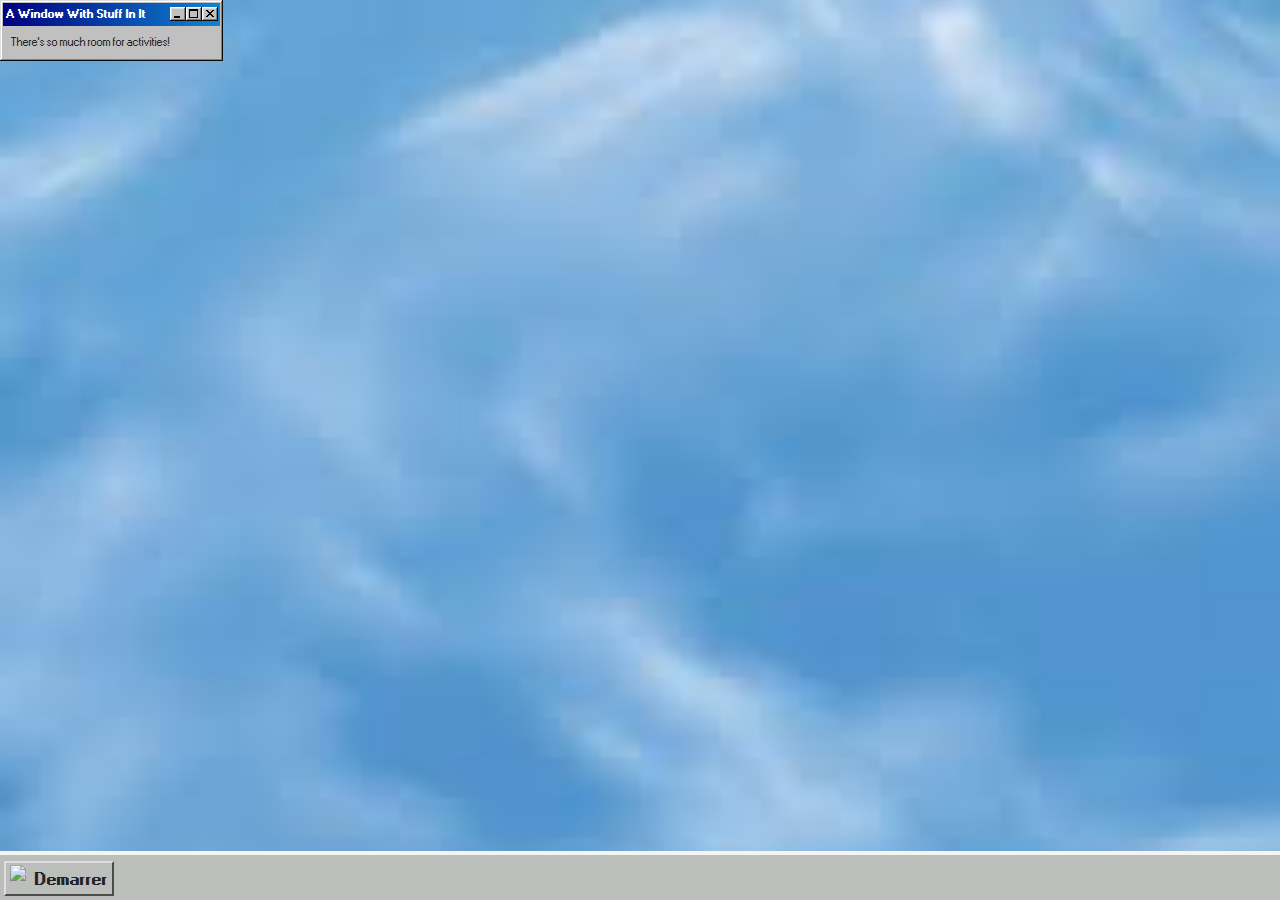
==== index.html @ e43c658f "up" ====
<!DOCTYPE html>
<html lang="fr">
<head>
    <meta charset="UTF-8">
    <meta name="viewport" content="width=device-width, initial-scale=1.0">
    <link rel="stylesheet" href="css/reset.css">
    <link rel="stylesheet" href="css/98.css">
    <link rel="stylesheet" href="css/style.css">
    <title>Portfolio de Brandon Diard</title>
</head>
<body>
    <header>
        <div class="start-btn">
            <img src="https://daks2k3a4ib2z.cloudfront.net/57b0b52271bead8852aa6781/57b11afbe18710ca164a57b1_Start%20Logo%2032x32.png" style="height: 28px;"/><h2>Demarrer</h2>
        </div>
    </header>
    <div class="window" id="window">
        <div class="title-bar" id="windowheader">
          <div class="title-bar-text">A Window With Stuff In It</div>
          <div class="title-bar-controls">
            <button aria-label="Minimize"></button>
            <button aria-label="Maximize"></button>
            <button aria-label="Close" onclick="closeButton()"></button>
          </div>
        </div>
        <div class="window-body">
          <p>There's so much room for activities!</p>
        </div>
      </div>
    

    <script src="js/script.js"></script>

</body>
</html>
---- css/98.css ----
/**
 * 98.css
 * Copyright (c) 2020 Jordan Scales <thatjdanisso.cool>
 * https://github.com/jdan/98.css/blob/master/LICENSE
 */

:root {
  /* Color */
  --surface: #c0c0c0;
  --button-highlight: #ffffff;
  --button-face: #dfdfdf;
  --button-shadow: #808080;
  --window-frame: #0a0a0a;
  --dialog-blue: #000080;
  --dialog-blue-light: #1084d0;
  --link-blue: #0000ff;

  /* Spacing */
  --element-spacing: 8px;
  --grouped-button-spacing: 4px;
  --grouped-element-spacing: 6px;
  --radio-width: 12px;
  --checkbox-width: 13px;
  --radio-label-spacing: 6px;
  --range-track-height: 4px;
  --range-spacing: 10px;

  /* Some detailed computations for radio buttons and checkboxes */
  --radio-total-width-precalc: var(--radio-width) + var(--radio-label-spacing);
  --radio-total-width: calc(var(--radio-total-width-precalc));
  --radio-left: calc(-1 * var(--radio-total-width-precalc));
  --radio-dot-width: 4px;
  --radio-dot-top: calc(var(--radio-width) / 2 - var(--radio-dot-width) / 2);
  --radio-dot-left: calc(
    -1 * (var(--radio-total-width-precalc)) + var(--radio-width) / 2 - var(
        --radio-dot-width
      ) / 2
  );

  --checkbox-total-width-precalc: var(--checkbox-width) +
    var(--radio-label-spacing);
  --checkbox-total-width: calc(var(--checkbox-total-width-precalc));
  --checkbox-left: calc(-1 * var(--checkbox-total-width-precalc));
  --checkmark-width: 7px;
  --checkmark-top: 3px;
  --checkmark-left: 3px;

  /* Borders */
  --border-width: 1px;
  --border-raised-outer: inset -1px -1px var(--window-frame),
    inset 1px 1px var(--button-highlight);
  --border-raised-inner: inset -2px -2px var(--button-shadow),
    inset 2px 2px var(--button-face);
  --border-sunken-outer: inset -1px -1px var(--button-highlight),
    inset 1px 1px var(--window-frame);
  --border-sunken-inner: inset -2px -2px var(--button-face),
    inset 2px 2px var(--button-shadow);

  /* Window borders flip button-face and button-highlight */
  --border-window-outer: inset -1px -1px var(--window-frame),
    inset 1px 1px var(--button-face);
  --border-window-inner: inset -2px -2px var(--button-shadow),
    inset 2px 2px var(--button-highlight);

  /* Field borders (checkbox, input, etc) flip window-frame and button-shadow */
  --border-field: inset -1px -1px var(--button-highlight),
    inset 1px 1px var(--button-shadow), inset -2px -2px var(--button-face),
    inset 2px 2px var(--window-frame);
}

@font-face {
  font-family: "Pixelated MS Sans Serif";
  src: url("../fonts/converted/ms_sans_serif.woff") format("woff");
  src: url("../fonts/converted/ms_sans_serif.woff2") format("woff2");
  font-weight: normal;
  font-style: normal;
}

@font-face {
  font-family: "Pixelated MS Sans Serif";
  src: url("../fonts/converted/ms_sans_serif_bold.woff") format("woff");
  src: url("../fonts/converted/ms_sans_serif_bold.woff2") format("woff2");
  font-weight: bold;
  font-style: normal;
}

body {
  font-family: Arial;
  font-size: 12px;
  color: #222222;
}

button,
label,
input,
textarea,
select,
option,
ul.tree-view,
.window,
.title-bar {
  font-family: "Pixelated MS Sans Serif", Arial;
  -webkit-font-smoothing: none;
  font-size: 11px;
}

h1 {
  font-size: 5rem;
}

h2 {
  font-size: 2.5rem;
}

h3 {
  font-size: 2rem;
}

h4 {
  font-size: 1.5rem;
}

u {
  text-decoration: none;
  border-bottom: 0.5px solid #222222;
}

button {
  box-sizing: border-box;
  border: none;
  background: var(--surface);
  box-shadow: var(--border-raised-outer), var(--border-raised-inner);
  border-radius: 0;

  min-width: 75px;
  min-height: 23px;
  padding: 0 12px;
}

.vertical-bar {
  width: 4px;
  height: 20px;
  background: #c0c0c0;
  box-shadow: var(--border-raised-outer), var(--border-raised-inner);
}

button:not(:disabled):active {
  box-shadow: var(--border-sunken-outer), var(--border-sunken-inner);
}

@media (not:(hover)) {
  button:not(:disabled):hover {
    box-shadow: var(--border-sunken-outer), var(--border-sunken-inner);
  }
}

button:focus {
  outline: 1px dotted #000000;
  outline-offset: -4px;
}

button::-moz-focus-inner {
  border: 0;
}

:disabled,
:disabled + label {
  color: var(--button-shadow);
  text-shadow: 1px 1px 0 var(--button-highlight);
}

.window {
  box-shadow: var(--border-window-outer), var(--border-window-inner);
  background: var(--surface);
  padding: 3px;
}

.title-bar {
  background: linear-gradient(
    90deg,
    var(--dialog-blue),
    var(--dialog-blue-light)
  );
  padding: 3px 2px 3px 3px;
  display: flex;
  justify-content: space-between;
  align-items: center;
}

.title-bar-text {
  font-weight: bold;
  color: white;
  letter-spacing: 0;
  margin-right: 24px;
}

.title-bar-controls {
  display: flex;
}

.title-bar-controls button {
  padding: 0;
  display: block;
  min-width: 16px;
  min-height: 14px;
}

.title-bar-controls button:focus {
  outline: none;
}

.title-bar-controls button[aria-label="Minimize"] {
  background-image: url(../images/icon/minimize.svg);
  background-repeat: no-repeat;
  background-position: bottom 3px left 4px;
}

.title-bar-controls button[aria-label="Maximize"] {
  background-image: url("../images/icon/maximize.svg");
  background-repeat: no-repeat;
  background-position: top 2px left 3px;
}

.title-bar-controls button[aria-label="Help"] {
  background-image: url("../images/icon/help.svg");
  background-repeat: no-repeat;
  background-position: top 2px left 5px;
}

.title-bar-controls button[aria-label="Close"] {
  background-image: url("../images/icon/close.svg");
  background-repeat: no-repeat;
  background-position: top 3px left 4px;
}

.window-body {
  margin: var(--element-spacing);
}

fieldset {
  border: none;
  box-shadow: var(--border-sunken-outer), var(--border-raised-inner);
  padding: calc(2 * var(--border-width) + var(--element-spacing));
  padding-block-start: var(--element-spacing);
  margin: 0;
}

legend {
  background: var(--surface);
}

.field-row {
  display: flex;
  align-items: center;
}

[class^="field-row"] + [class^="field-row"] {
  margin-top: var(--grouped-element-spacing);
}

.field-row > * + * {
  margin-left: var(--grouped-element-spacing);
}

.field-row-stacked {
  display: flex;
  flex-direction: column;
}

.field-row-stacked * + * {
  margin-top: var(--grouped-element-spacing);
}

label {
  display: inline-flex;
  align-items: center;
}

input[type="radio"],
input[type="checkbox"] {
  appearance: none;
  -webkit-appearance: none;
  -moz-appearance: none;
  margin: 0;
  background: 0;
  position: fixed;
  opacity: 0;
  border: none;
}

input[type="radio"] + label,
input[type="checkbox"] + label {
  line-height: 13px;
}

input[type="radio"] + label {
  position: relative;
  margin-left: var(--radio-total-width);
}

input[type="radio"] + label::before {
  content: "";
  position: absolute;
  top: 0;
  left: calc(-1 * (var(--radio-total-width-precalc)));
  display: inline-block;
  width: var(--radio-width);
  height: var(--radio-width);
  margin-right: var(--radio-label-spacing);
  background: url("../images/icon/radio-border.svg");
}

input[type="radio"]:active + label::before {
  background: url("../images/icon/radio-border-disabled.svg");
}

input[type="radio"]:checked + label::after {
  content: "";
  display: block;
  width: var(--radio-dot-width);
  height: var(--radio-dot-width);
  top: var(--radio-dot-top);
  left: var(--radio-dot-left);
  position: absolute;
  background: url("../images/icon/radio-dot.svg");
}

input[type="radio"]:focus + label,
input[type="checkbox"]:focus + label {
  outline: 1px dotted #000000;
}

input[type="radio"][disabled] + label::before {
  background: url("../images/icon/radio-border-disabled.svg");
}

input[type="radio"][disabled]:checked + label::after {
  background: url("../images/icon/radio-dot-disabled.svg");
}

input[type="checkbox"] + label {
  position: relative;
  margin-left: var(--checkbox-total-width);
}

input[type="checkbox"] + label::before {
  content: "";
  position: absolute;
  left: calc(-1 * (var(--checkbox-total-width-precalc)));
  display: inline-block;
  width: var(--checkbox-width);
  height: var(--checkbox-width);
  background: var(--button-highlight);
  box-shadow: var(--border-field);
  margin-right: var(--radio-label-spacing);
}

input[type="checkbox"]:active + label::before {
  background: var(--surface);
}

input[type="checkbox"]:checked + label::after {
  content: "";
  display: block;
  width: var(--checkmark-width);
  height: var(--checkmark-width);
  position: absolute;
  top: var(--checkmark-top);
  left: calc(
    -1 * (var(--checkbox-total-width-precalc)) + var(--checkmark-left)
  );
  background: url("../images/icon/checkmark.svg");
}

input[type="checkbox"][disabled] + label::before {
  background: var(--surface);
}

input[type="checkbox"][disabled]:checked + label::after {
  background: url("../images/icon/checkmark-disabled.svg");
}

input[type="text"],
input[type="password"],
input[type="email"],
select,
textarea {
  padding: 3px 4px;
  border: none;
  box-shadow: var(--border-field);
  background-color: var(--button-highlight);
  box-sizing: border-box;
  -webkit-appearance: none;
  -moz-appearance: none;
  appearance: none;
  border-radius: 0;
}

input[type="text"],
input[type="password"],
input[type="email"],
select {
  height: 21px;
}

input[type="text"],
input[type="password"],
input[type="email"] {
  /* For some reason descenders are getting cut off without this */
  line-height: 2;
}

select {
  appearance: none;
  -webkit-appearance: none;
  -moz-appearance: none;
  position: relative;
  padding-right: 32px;
  background-image: url("../images/icon/button-down.svg");
  background-position: top 2px right 2px;
  background-repeat: no-repeat;
  border-radius: 0;
}

select:focus,
input[type="text"]:focus,
input[type="password"]:focus,
input[type="email"]:focus,
textarea:focus {
  outline: none;
}

input[type=range] {
  -webkit-appearance: none;
  width: 100%;
  background: transparent;
}

input[type=range]:focus {
  outline: none;
}

input[type=range]::-webkit-slider-thumb {
  -webkit-appearance: none;
  height: 21px;
  width: 11px;
  background: url("../images/icon/indicator-horizontal.svg");
  transform: translateY(-8px);
}

input[type=range].has-box-indicator::-webkit-slider-thumb {
  background: url("../images/icon/indicator-rectangle-horizontal.svg");
  transform: translateY(-10px);
}

input[type=range]::-moz-range-thumb {
  height: 21px;
  width: 11px;
  border: 0;
  border-radius: 0;
  background: url("../images/icon/indicator-horizontal.svg");
  transform: translateY(2px);
}

input[type=range].has-box-indicator::-moz-range-thumb {
  background: url("../images/icon/indicator-rectangle-horizontal.svg");
  transform: translateY(0px);
}

input[type=range]::-webkit-slider-runnable-track {
  width: 100%;
  height: 2px;
  box-sizing: border-box;
  background: black;
  border-right: 1px solid grey;
  border-bottom: 1px solid grey;
  box-shadow:
    1px 0 0 white,
    1px 1px 0 white,
    0 1px 0 white,
    -1px 0 0 darkgrey,
    -1px -1px 0 darkgrey,
    0 -1px 0 darkgrey,
    -1px 1px 0 white,
    1px -1px darkgrey;
}

input[type=range]::-moz-range-track {
  width: 100%;
  height: 2px;
  box-sizing: border-box;
  background: black;
  border-right: 1px solid grey;
  border-bottom: 1px solid grey;
  box-shadow:
    1px 0 0 white,
    1px 1px 0 white,
    0 1px 0 white,
    -1px 0 0 darkgrey,
    -1px -1px 0 darkgrey,
    0 -1px 0 darkgrey,
    -1px 1px 0 white,
    1px -1px darkgrey;
}

.is-vertical {
  display: inline-block;
  width: 4px;
  height: 150px;
  transform: translateY(50%) ;
}

.is-vertical > input[type=range] {
  width: 150px;
  height: 4px;
  margin: 0 calc(var(--grouped-element-spacing) + var(--range-spacing)) 0 var(--range-spacing);
  transform-origin: left;
  transform: rotate(270deg) translateX(calc(-50% + var(--element-spacing))) ;
}

.is-vertical > input[type=range]::-webkit-slider-runnable-track {
  border-left: 1px solid grey;
  border-right: 0;
  border-bottom: 1px solid grey;
  box-shadow:
    -1px 0 0 white,
    -1px 1px 0 white,
    0 1px 0 white,
    1px 0 0 darkgrey,
    1px -1px 0 darkgrey,
    0 -1px 0 darkgrey,
    1px 1px 0 white,
    -1px -1px darkgrey;
}

.is-vertical > input[type=range]::-moz-range-track {
  border-left: 1px solid grey;
  border-right: 0;
  border-bottom: 1px solid grey;
  box-shadow:
    -1px 0 0 white,
    -1px 1px 0 white,
    0 1px 0 white,
    1px 0 0 darkgrey,
    1px -1px 0 darkgrey,
    0 -1px 0 darkgrey,
    1px 1px 0 white,
    -1px -1px darkgrey;
}

.is-vertical > input[type=range]::-webkit-slider-thumb {
  transform: translateY(-8px) scaleX(-1);
}

.is-vertical > input[type=range].has-box-indicator::-webkit-slider-thumb {
  transform: translateY(-10px) scaleX(-1);
}

.is-vertical > input[type=range]::-moz-range-thumb {
  transform: translateY(2px) scaleX(-1);
}

.is-vertical > input[type=range].has-box-indicator::-moz-range-thumb {
  transform: translateY(0px) scaleX(-1);
}

select:focus {
  color: var(--button-highlight);
  background-color: var(--dialog-blue);
}
select:focus option {
  color: #000;
  background-color: #fff;
}

select:active {
  background-image: url("../images/icon/button-down-active.svg");
}

a {
  color: var(--link-blue);
}

a:focus {
  outline: 1px dotted var(--link-blue);
}

ul.tree-view {
  display: block;
  background: var(--button-highlight);
  box-shadow: var(--border-field);
  padding: 6px;
  margin: 0;
}

ul.tree-view li {
  list-style-type: none;
}

ul.tree-view a {
  text-decoration: none;
  color: #000;
}

ul.tree-view a:focus {
  background-color: var(--dialog-blue);
  color: var(--button-highlight);
}

ul.tree-view ul,
ul.tree-view li {
  margin-top: 3px;
}

ul.tree-view ul {
  margin-left: 16px;
  padding-left: 16px;
  /* Goes down too far */
  border-left: 1px dotted #808080;
}

ul.tree-view ul > li {
  position: relative;
}
ul.tree-view ul > li::before {
  content: "";
  display: block;
  position: absolute;
  left: -16px;
  top: 6px;
  width: 12px;
  border-bottom: 1px dotted #808080;
}

/* Cover the bottom of the left dotted border */
ul.tree-view ul > li:last-child::after {
  content: "";
  display: block;
  position: absolute;
  left: -20px;
  top: 7px;
  bottom: 0px;
  width: 8px;
  background: var(--button-highlight);
}

ul.tree-view details {
  margin-top: 0;
}

ul.tree-view details[open] summary {
  margin-bottom: 0;
}

ul.tree-view ul details > summary:before {
  margin-left: -22px;
  position: relative;
  z-index: 1;
}

ul.tree-view details > summary:before {
  text-align: center;
  display: block;
  float: left;
  content: "+";
  border: 1px solid #808080;
  width: 8px;
  height: 9px;
  line-height: 9px;
  margin-right: 5px;
  padding-left: 1px;
  background-color: #fff;
}

ul.tree-view details[open] > summary:before {
  content: "-";
}

pre {
  display: block;
  background: var(--button-highlight);
  box-shadow: var(--border-field);
  padding: 12px 8px;
  margin: 0;
}

code,
code * {
  font-family: monospace;
}

summary:focus {
  outline: 1px dotted #000000;
}

::-webkit-scrollbar {
  width: 16px;
}
::-webkit-scrollbar:horizontal {
  height: 17px;
}

::-webkit-scrollbar-corner {
  background: var(--button-face);
}

::-webkit-scrollbar-track {
  background-image: url("../images/icon/scrollbar-background.svg");
}

::-webkit-scrollbar-thumb {
  background-color: var(--button-face);
  box-shadow: var(--border-raised-outer), var(--border-raised-inner);
}

::-webkit-scrollbar-button:horizontal:start:decrement,
::-webkit-scrollbar-button:horizontal:end:increment,
::-webkit-scrollbar-button:vertical:start:decrement,
::-webkit-scrollbar-button:vertical:end:increment {
  display: block;
}

::-webkit-scrollbar-button:vertical:start {
  height: 17px;
  background-image: url("../images/icon/button-up.svg");
}
::-webkit-scrollbar-button:vertical:end {
  height: 17px;
  background-image: url("../images/icon/button-down.svg");
}
::-webkit-scrollbar-button:horizontal:start {
  width: 16px;
  background-image: url("../images/icon/button-left.svg");
}
::-webkit-scrollbar-button:horizontal:end {
  width: 16px;
  background-image: url("../images/icon/button-right.svg");
}
---- css/style.css ----
body {
    background: url(../images/bg.jpg);
    background-repeat: no-repeat;
    background-position: center;
    background-size: cover;
}

header {
    position: fixed;
    bottom: 0;
    background: #BCBEBC;
    min-width: 100%;
    padding: 0.4rem;
    border-top: 4px solid #F4F5EF;
}

header .start-btn h2 {
    font-size: 1.6rem;
    font-family: "Pixelated MS Sans Serif";
}

.start-btn {
    margin-top: 2px;
    width: 110px;
    height: 35px;
    border-style: solid;
    border-width: 2px;
    border-color: #dfdfdf #4b4b4b #4b4b4b #dfdfdf;
    text-align: center;
    display: flex;
    justify-content: space-around;
    align-items: center;
}

.title-bar-text {
    user-select: none;
}

#window {
    position: absolute;
}

#window button {
    z-index: 999;
}

.hidden {
    visibility: hidden;
}
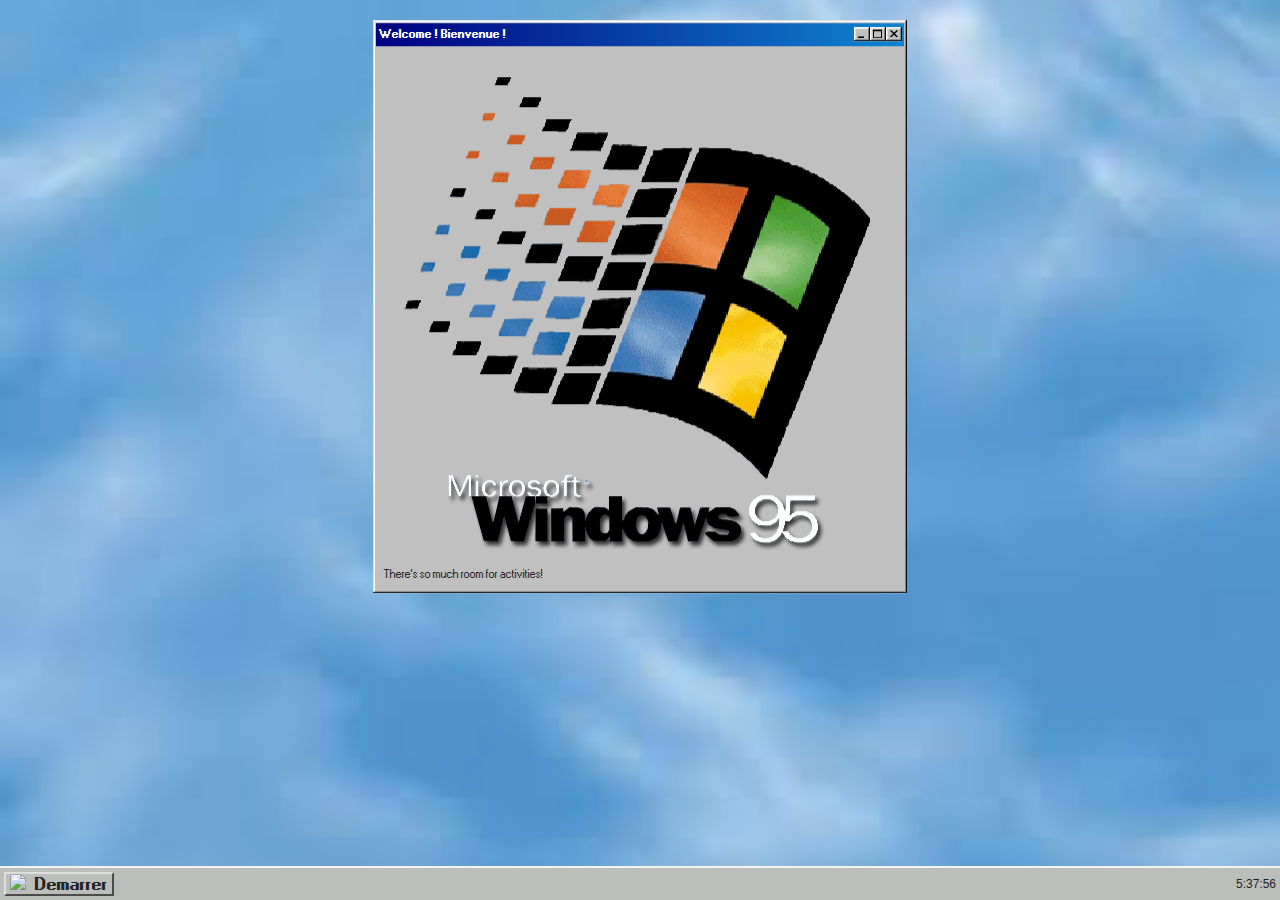
==== commit 9c57fa0b: "commit" ====
--- a/index.html
+++ b/index.html
@@ -8,15 +8,16 @@
     <link rel="stylesheet" href="css/style.css">
     <title>Portfolio de Brandon Diard</title>
 </head>
-<body>
-    <header>
-        <div class="start-btn">
-            <img src="https://daks2k3a4ib2z.cloudfront.net/57b0b52271bead8852aa6781/57b11afbe18710ca164a57b1_Start%20Logo%2032x32.png" style="height: 28px;"/><h2>Demarrer</h2>
+<body onload="startTime()">
+    <header style="display: flex; align-items: center; justify-content: space-between;">
+        <div class="start-btn unsel">
+            <img src="https://daks2k3a4ib2z.cloudfront.net/57b0b52271bead8852aa6781/57b11afbe18710ca164a57b1_Start%20Logo%2032x32.png" style="height: 20px;"><h2>Demarrer</h2>
         </div>
+        <p id="time" class="unsel"></p>
     </header>
     <div class="window" id="window">
         <div class="title-bar" id="windowheader">
-          <div class="title-bar-text">A Window With Stuff In It</div>
+          <div class="title-bar-text unsel">Welcome ! Bienvenue !</div>
           <div class="title-bar-controls">
             <button aria-label="Minimize"></button>
             <button aria-label="Maximize"></button>
@@ -24,9 +25,10 @@
           </div>
         </div>
         <div class="window-body">
-          <p>There's so much room for activities!</p>
+            <img src="/images/w95.png" alt="Logo Windows 95">
+            <p>There's so much room for activities!</p>
         </div>
-      </div>
+    </div>
     
 
     <script src="js/script.js"></script>
--- a/css/style.css
+++ b/css/style.css
@@ -11,7 +11,7 @@
     background: #BCBEBC;
     min-width: 100%;
     padding: 0.4rem;
-    border-top: 4px solid #F4F5EF;
+    border-top: 2px solid #F4F5EF;
 }
 
 header .start-btn h2 {
@@ -20,9 +20,8 @@
 }
 
 .start-btn {
-    margin-top: 2px;
     width: 110px;
-    height: 35px;
+    height: 24px;
     border-style: solid;
     border-width: 2px;
     border-color: #dfdfdf #4b4b4b #4b4b4b #dfdfdf;
@@ -32,12 +31,15 @@
     align-items: center;
 }
 
-.title-bar-text {
+.unsel {
     user-select: none;
 }
 
 #window {
     position: absolute;
+    top: 50%;
+    left: 50%;
+    transform: translate(-50%, -75%);
 }
 
 #window button {
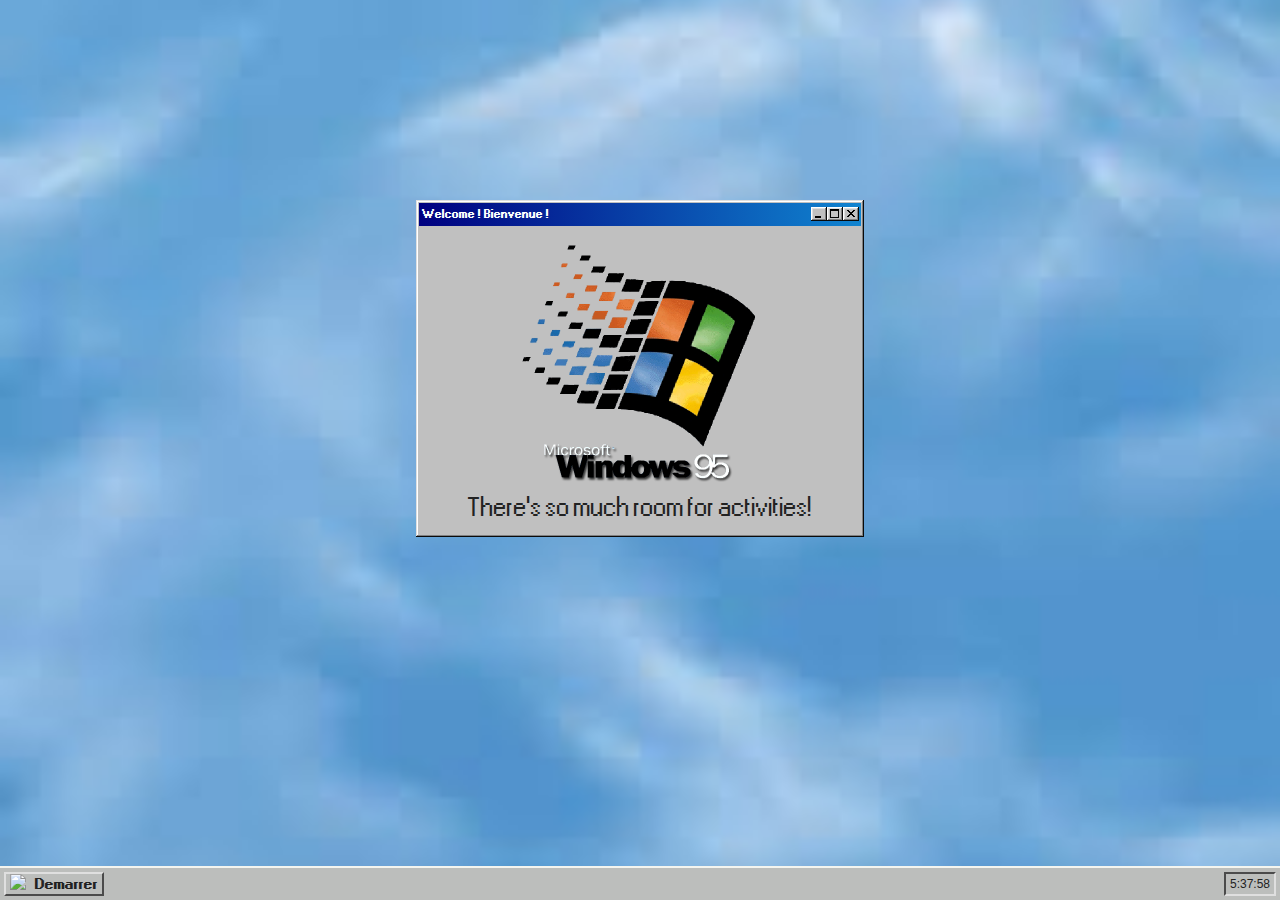
==== commit 3c67ad9c: "Restore" ====
--- a/index.html
+++ b/index.html
@@ -9,23 +9,25 @@
     <title>Portfolio de Brandon Diard</title>
 </head>
 <body onload="startTime()">
-    <header style="display: flex; align-items: center; justify-content: space-between;">
+    <header>
         <div class="start-btn unsel">
             <img src="https://daks2k3a4ib2z.cloudfront.net/57b0b52271bead8852aa6781/57b11afbe18710ca164a57b1_Start%20Logo%2032x32.png" style="height: 20px;"><h2>Demarrer</h2>
         </div>
-        <p id="time" class="unsel"></p>
+        <div class="time-ctn">
+            <p id="time" class="unsel"></p>
+        </div>
     </header>
-    <div class="window" id="window">
-        <div class="title-bar" id="windowheader">
+    <div class="window" id="welcome">
+        <div class="title-bar" id="welcomeheader">
           <div class="title-bar-text unsel">Welcome ! Bienvenue !</div>
           <div class="title-bar-controls">
             <button aria-label="Minimize"></button>
-            <button aria-label="Maximize"></button>
+            <button aria-label="Maximize" onclick="maxButton()"></button>
             <button aria-label="Close" onclick="closeButton()"></button>
           </div>
         </div>
-        <div class="window-body">
-            <img src="/images/w95.png" alt="Logo Windows 95">
+        <div class="window-body" id="welcomebody">
+            <img src="images/w95.png" alt="Logo Windows 95">
             <p>There's so much room for activities!</p>
         </div>
     </div>
--- a/css/style.css
+++ b/css/style.css
@@ -3,24 +3,29 @@
     background-repeat: no-repeat;
     background-position: center;
     background-size: cover;
+    overflow: hidden;
 }
 
 header {
     position: fixed;
     bottom: 0;
+    left: 0;
     background: #BCBEBC;
     min-width: 100%;
     padding: 0.4rem;
     border-top: 2px solid #F4F5EF;
+    display: flex;
+    align-items: center;
+    justify-content: space-between;
 }
 
 header .start-btn h2 {
-    font-size: 1.6rem;
+    font-size: 1.4rem;
     font-family: "Pixelated MS Sans Serif";
 }
 
 .start-btn {
-    width: 110px;
+    width: 100px;
     height: 24px;
     border-style: solid;
     border-width: 2px;
@@ -31,21 +36,60 @@
     align-items: center;
 }
 
+.time-ctn {
+    height: 24px;
+    font-size: 1.2rem;
+    padding: 0.4rem;
+    display: flex;
+    justify-content: center;
+    align-items: center;
+    border-style: solid;
+    border-width: 2px;
+    border-color: #4b4b4b #dfdfdf #dfdfdf #4b4b4b;
+}
+
 .unsel {
     user-select: none;
 }
 
-#window {
-    position: absolute;
-    top: 50%;
-    left: 50%;
-    transform: translate(-50%, -75%);
-}
-
-#window button {
-    z-index: 999;
+#welcome {
+    position: relative;
+    width: 35%;
+    margin: 0 auto;
+    top: 20rem;
+    transition: 0.2s;
 }
 
 .hidden {
     visibility: hidden;
+}
+
+.max {
+    left: 0!important;
+    top: 0!important;
+    margin: 0!important;
+    width: 100%!important;
+    height: 96.5vh!important;
+}
+
+.max button[aria-label="Maximize"] {
+    background-image: url("../images/icon/restore.svg");
+    background-repeat: no-repeat;
+    background-position: top 2px left 3px;
+}
+
+.window-body {
+    display: flex;
+    flex-direction: column;
+    justify-content: center;
+    align-items: center;
+    height: 100%;
+}
+
+#welcomebody {
+    font-size: 2.4rem;
+}
+
+#welcomebody img {
+    height: 25.6rem;
 }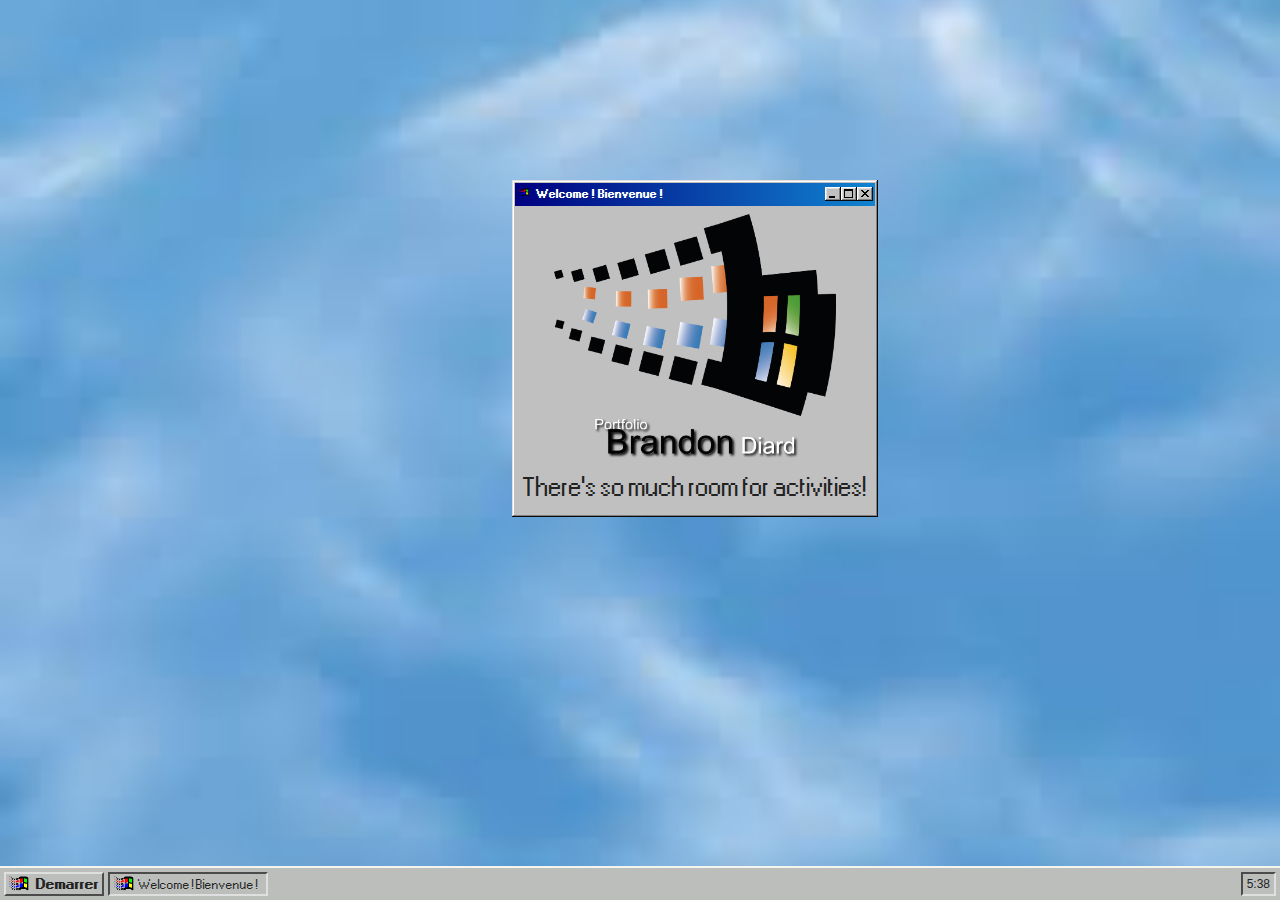
==== commit 1f7bb581: "windows functionnal" ====
--- a/index.html
+++ b/index.html
@@ -11,24 +11,36 @@
 <body onload="startTime()">
     <header>
         <div class="start-btn unsel">
-            <img src="https://daks2k3a4ib2z.cloudfront.net/57b0b52271bead8852aa6781/57b11afbe18710ca164a57b1_Start%20Logo%2032x32.png" style="height: 20px;"><h2>Demarrer</h2>
+            <img src="images/icon/start-logo.png" style="height: 20px;">
+            <h2>Demarrer</h2>
+        </div>
+        <div class="task">
+            <div class="tab unsel" id="welcome-tab" onclick="restoreWelcome()">
+                <img src="images/icon/start-logo.png" style="height: 20px;">
+                <p class="welcome-tab">Welcome ! Bienvenue !</p>
+            </div>
         </div>
         <div class="time-ctn">
             <p id="time" class="unsel"></p>
         </div>
     </header>
-    <div class="window" id="welcome">
-        <div class="title-bar" id="welcomeheader">
-          <div class="title-bar-text unsel">Welcome ! Bienvenue !</div>
-          <div class="title-bar-controls">
-            <button aria-label="Minimize"></button>
-            <button aria-label="Maximize" onclick="maxButton()"></button>
-            <button aria-label="Close" onclick="closeButton()"></button>
-          </div>
-        </div>
-        <div class="window-body" id="welcomebody">
-            <img src="images/w95.png" alt="Logo Windows 95">
-            <p>There's so much room for activities!</p>
+    <div class="desktop-window">
+        <div class="window" id="welcome">
+            <div class="title-bar" id="welcomeheader">
+                <div class="title-bar-text unsel">
+                    <img src="images/icon/start-logo.png" style="height: 11px; display: inline-block; margin-right: 0.4rem;">
+                    <p style="display: inline-block;">Welcome ! Bienvenue !</p>
+                </div>
+            <div class="title-bar-controls">
+                <button aria-label="Minimize" onclick="minButton()"></button>
+                <button aria-label="Maximize" onclick="maxButton()"></button>
+                <button aria-label="Close" onclick="closeButton()"></button>
+            </div>
+            </div>
+            <div class="window-body" id="welcomebody">
+                <img src="images/w95.png" alt="Logo Windows 95">
+                <p>There's so much room for activities!</p>
+            </div>
         </div>
     </div>
     
--- a/css/98.css
+++ b/css/98.css
@@ -185,6 +185,10 @@
   display: flex;
   justify-content: space-between;
   align-items: center;
+}
+
+.title-bar.inactive {
+  background: linear-gradient(90deg,grey,#b5b5b5);
 }
 
 .title-bar-text {
--- a/css/style.css
+++ b/css/style.css
@@ -34,6 +34,34 @@
     display: flex;
     justify-content: space-around;
     align-items: center;
+    flex-shrink: 0;
+}
+
+.task {
+    width: 100%;
+    margin: 0 0.4rem;
+    display: flex;
+    justify-content: start;
+    align-items: center;
+}
+
+.tab {
+    width: 16rem;
+    height: 2.4rem;
+    display: flex;
+    justify-content: start;
+    align-items: center;
+    border-style: solid;
+    border-width: 2px;
+    border-color: #4b4b4b #dfdfdf #dfdfdf #4b4b4b;
+    padding: 0.4rem;
+}
+
+.tab p {
+    height: 17px;
+    font-family: "Pixelated MS Sans Serif";
+    padding-left: 0.4rem;
+    overflow: hidden;
 }
 
 .time-ctn {
@@ -53,15 +81,25 @@
 }
 
 #welcome {
-    position: relative;
-    width: 35%;
-    margin: 0 auto;
-    top: 20rem;
-    transition: 0.2s;
+    position: absolute;
+    /* width: 35%; */
+    /* margin: 0 auto; */
+    top: 20%;
+    left: 40%;
 }
 
 .hidden {
     visibility: hidden;
+}
+
+.tab:active {
+    border-color: #4b4b4b #dfdfdf #dfdfdf #4b4b4b!important;
+}
+
+.tab.inactive-tab {
+    border-style: solid;
+    border-width: 2px;
+    border-color: #dfdfdf #4b4b4b #4b4b4b #dfdfdf;
 }
 
 .max {
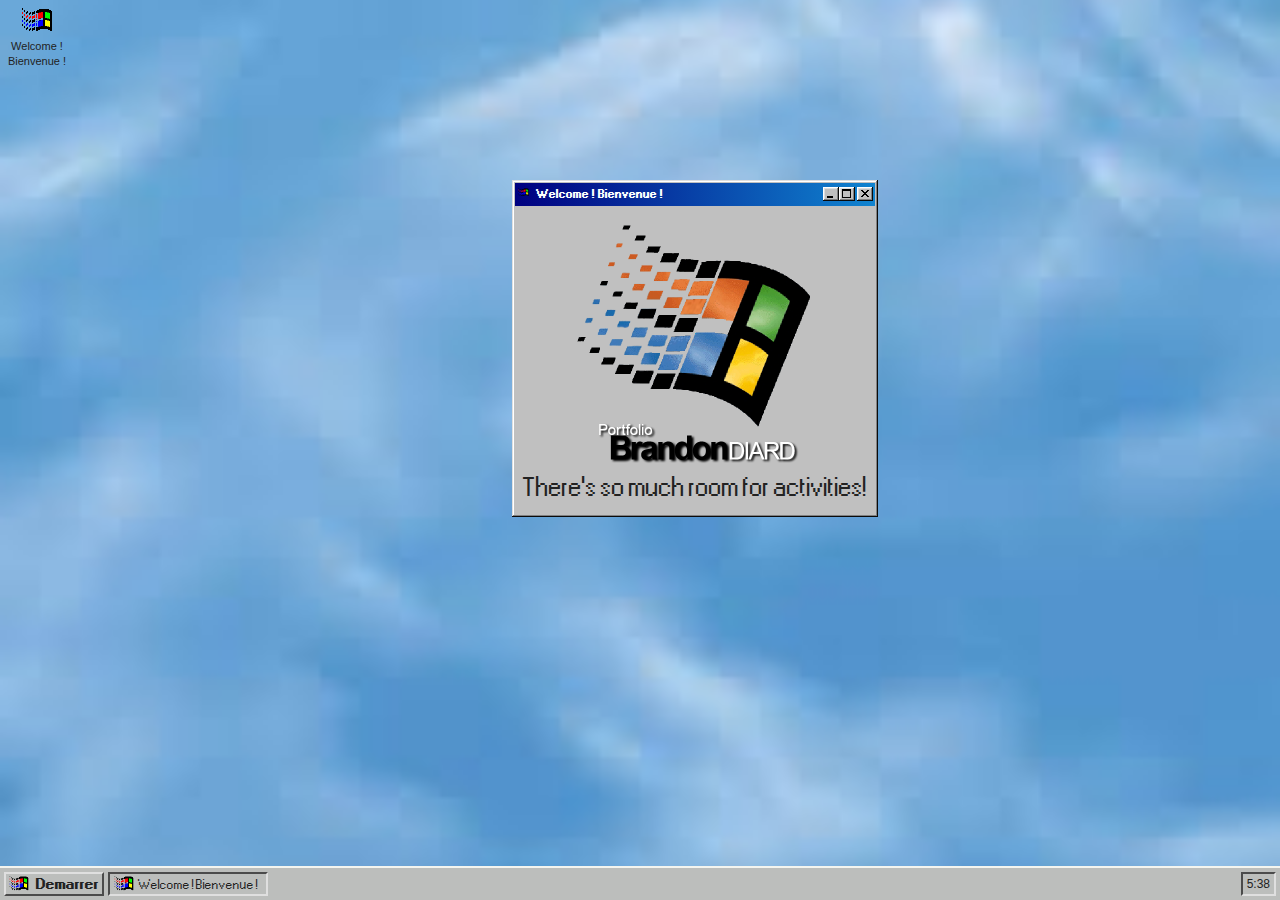
==== commit 3b6401f6: "Welcome Window entirely functionnal" ====
--- a/index.html
+++ b/index.html
@@ -10,24 +10,28 @@
 </head>
 <body onload="startTime()">
     <header>
-        <div class="start-btn unsel">
+        <div class="start-btn">
             <img src="images/icon/start-logo.png" style="height: 20px;">
             <h2>Demarrer</h2>
         </div>
-        <div class="task">
-            <div class="tab unsel" id="welcome-tab" onclick="restoreWelcome()">
+        <div class="task" id="task">
+            <div class="tab" id="welcome-tab" onclick="restoreWelcome()">
                 <img src="images/icon/start-logo.png" style="height: 20px;">
                 <p class="welcome-tab">Welcome ! Bienvenue !</p>
             </div>
         </div>
         <div class="time-ctn">
-            <p id="time" class="unsel"></p>
+            <p id="time"></p>
         </div>
     </header>
-    <div class="desktop-window">
+    <div class="desktop" id="desktop">
+        <div class="icon" id="welcome-icon" ondblclick="welcomeIcon()">
+            <img src="images/icon/start-logo.png">
+            <p>Welcome ! Bienvenue !</p>
+        </div>
         <div class="window" id="welcome">
             <div class="title-bar" id="welcomeheader">
-                <div class="title-bar-text unsel">
+                <div class="title-bar-text">
                     <img src="images/icon/start-logo.png" style="height: 11px; display: inline-block; margin-right: 0.4rem;">
                     <p style="display: inline-block;">Welcome ! Bienvenue !</p>
                 </div>
@@ -43,9 +47,11 @@
             </div>
         </div>
     </div>
-    
 
-    <script src="js/script.js"></script>
+    <div id="script">
+        <script src="js/script.js"></script>
+        <script src="js/dragWelcome.js" id="dragWelcome"></script>
+    </div>
 
 </body>
 </html>--- a/css/98.css
+++ b/css/98.css
@@ -235,6 +235,7 @@
   background-image: url("../images/icon/close.svg");
   background-repeat: no-repeat;
   background-position: top 3px left 4px;
+  margin-left: .2rem;
 }
 
 .window-body {
--- a/css/style.css
+++ b/css/style.css
@@ -1,3 +1,7 @@
+* {
+    user-select: none;
+}
+
 body {
     background: url(../images/bg.jpg);
     background-repeat: no-repeat;
@@ -17,6 +21,7 @@
     display: flex;
     align-items: center;
     justify-content: space-between;
+    z-index: 100;
 }
 
 header .start-btn h2 {
@@ -76,14 +81,9 @@
     border-color: #4b4b4b #dfdfdf #dfdfdf #4b4b4b;
 }
 
-.unsel {
-    user-select: none;
-}
-
 #welcome {
     position: absolute;
     /* width: 35%; */
-    /* margin: 0 auto; */
     top: 20%;
     left: 40%;
 }
@@ -102,7 +102,17 @@
     border-color: #dfdfdf #4b4b4b #4b4b4b #dfdfdf;
 }
 
-.max {
+.desktop-window {
+    position: absolute;
+    width: 100%;
+    z-index: 1;
+}
+
+.window {
+    z-index: 93;
+}
+
+.window.max {
     left: 0!important;
     top: 0!important;
     margin: 0!important;
@@ -114,6 +124,19 @@
     background-image: url("../images/icon/restore.svg");
     background-repeat: no-repeat;
     background-position: top 2px left 3px;
+}
+
+.anim {
+    animation: here 1s infinite;
+}
+
+@keyframes here {
+    from {
+        background: linear-gradient(90deg,grey,#b5b5b5);
+    }
+    to {
+       background: linear-gradient( 90deg, var(--dialog-blue), var(--dialog-blue-light) ); 
+    }
 }
 
 .window-body {
@@ -130,4 +153,23 @@
 
 #welcomebody img {
     height: 25.6rem;
+}
+
+.icon {
+    width: 74px;
+    height: 74px;
+    font-size: 11px;
+    padding: 0.4rem;
+    display: grid;
+    text-align: center;
+    line-height: 1.5rem;
+    align-items: center;
+    justify-items: center;
+}
+
+.desktop-icon {
+    position: absolute;
+    left: 0;
+    top: 0;
+    z-index: 2;
 }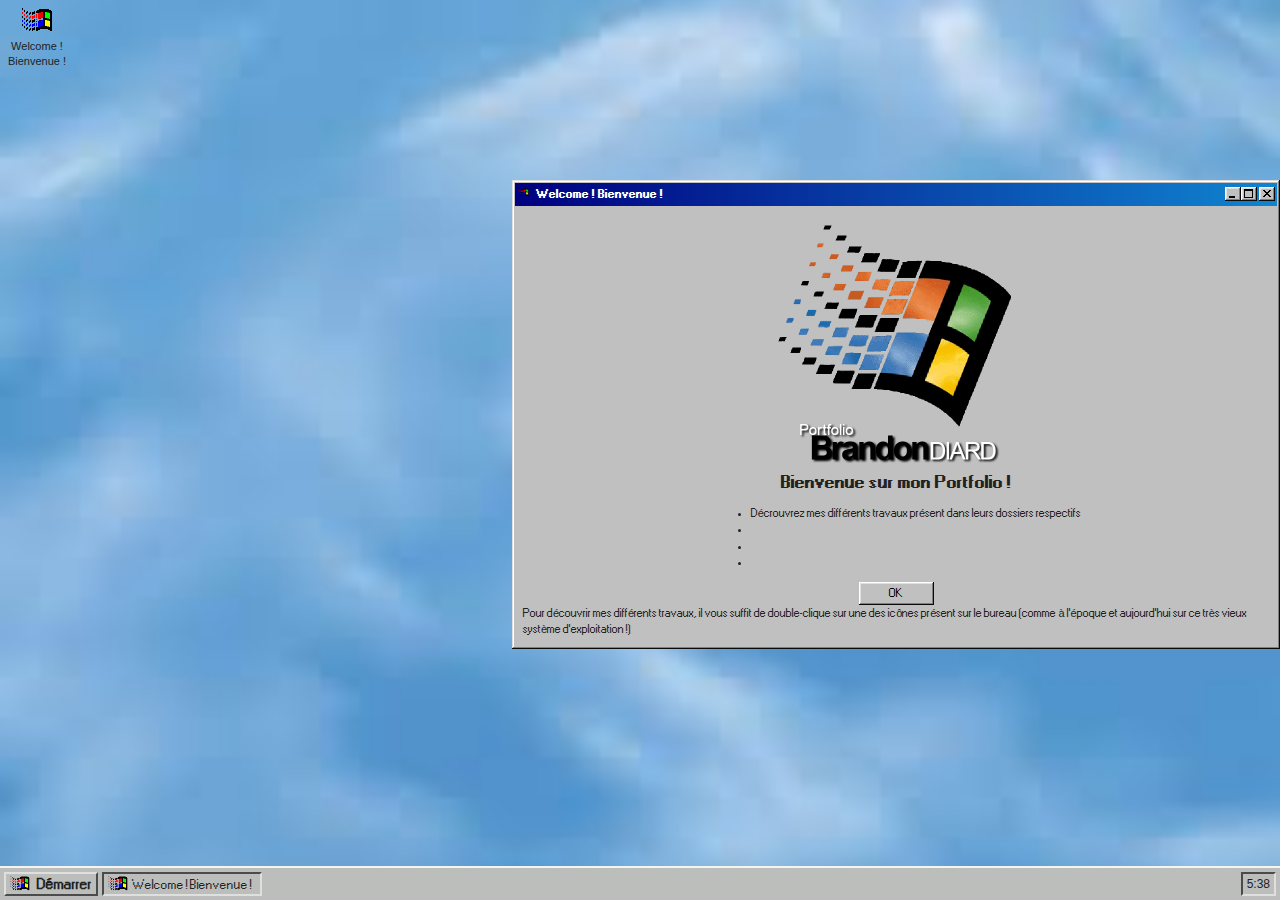
==== commit e09a6903: "Clean CSS, Add SCSS, Fixed Font" ====
--- a/index.html
+++ b/index.html
@@ -3,16 +3,14 @@
 <head>
     <meta charset="UTF-8">
     <meta name="viewport" content="width=device-width, initial-scale=1.0">
-    <link rel="stylesheet" href="css/reset.css">
-    <link rel="stylesheet" href="css/98.css">
-    <link rel="stylesheet" href="css/style.css">
+    <link rel="stylesheet" href="css/styles.css">
     <title>Portfolio de Brandon Diard</title>
 </head>
 <body onload="startTime()">
     <header>
         <div class="start-btn">
             <img src="images/icon/start-logo.png" style="height: 20px;">
-            <h2>Demarrer</h2>
+            <h2>Démarrer</h2>
         </div>
         <div class="task" id="task">
             <div class="tab" id="welcome-tab" onclick="restoreWelcome()">
@@ -43,7 +41,15 @@
             </div>
             <div class="window-body" id="welcomebody">
                 <img src="images/w95.png" alt="Logo Windows 95">
-                <p>There's so much room for activities!</p>
+                <h1>Bienvenue sur mon Portfolio !</h1>
+                <ul>
+                    <li>Décrouvrez mes différents travaux présent dans leurs dossiers respectifs</li>
+                    <li></li>
+                    <li></li>
+                    <li></li>
+                </ul>
+                <button onclick="closeButton()">OK</button>
+                <p>Pour découvrir mes différents travaux, il vous suffit de double-clique sur une des icônes présent sur le bureau (comme à l'époque et aujourd'hui sur ce très vieux système d'exploitation !)</p>
             </div>
         </div>
     </div>
--- a/css/styles.css
+++ b/css/styles.css
@@ -0,0 +1,174 @@
+@import url(../css/reset.css);
+@import url(../css/98.css);
+/* line 4, ../scss/styles.scss */
+* {
+  user-select: none;
+}
+
+/* line 8, ../scss/styles.scss */
+body {
+  background: url(../images/bg.jpg);
+  background-repeat: no-repeat;
+  background-position: center;
+  background-size: cover;
+  overflow: hidden;
+}
+/* line 16, ../scss/styles.scss */
+body header {
+  position: fixed;
+  bottom: 0;
+  left: 0;
+  background: #BCBEBC;
+  min-width: 100%;
+  padding: 0.4rem;
+  border-top: 2px solid #F4F5EF;
+  display: flex;
+  align-items: center;
+  justify-content: space-between;
+  z-index: 100;
+}
+/* line 30, ../scss/styles.scss */
+body header .start-btn {
+  width: 94px;
+  height: 24px;
+  border-style: solid;
+  border-width: 2px;
+  border-color: #dfdfdf #4b4b4b #4b4b4b #dfdfdf;
+  text-align: center;
+  display: flex;
+  justify-content: space-around;
+  align-items: center;
+  flex-shrink: 0;
+}
+/* line 43, ../scss/styles.scss */
+body header .start-btn h2 {
+  font-size: 14px;
+  font-family: "Pixelated MS Sans Serif fix";
+}
+/* line 52, ../scss/styles.scss */
+body header .task {
+  width: 100%;
+  margin: 0 0.4rem;
+  display: flex;
+  justify-content: start;
+  align-items: center;
+}
+/* line 60, ../scss/styles.scss */
+body header .task .tab {
+  width: 16rem;
+  height: 2.4rem;
+  display: flex;
+  justify-content: start;
+  align-items: center;
+  border-style: solid;
+  border-width: 2px;
+  border-color: #4b4b4b #dfdfdf #dfdfdf #4b4b4b;
+  padding: 0.4rem;
+}
+/* line 72, ../scss/styles.scss */
+body header .task .tab:active {
+  border-style: solid;
+  border-width: 2px;
+  border-color: #4b4b4b #dfdfdf #dfdfdf #4b4b4b !important;
+}
+/* line 80, ../scss/styles.scss */
+body header .task .tab.inactive-tab {
+  border-style: solid;
+  border-width: 2px;
+  border-color: #dfdfdf #4b4b4b #4b4b4b #dfdfdf;
+}
+/* line 88, ../scss/styles.scss */
+body header .task .tab p {
+  height: 17px;
+  font-family: "Pixelated MS Sans Serif fix";
+  padding-left: 0.4rem;
+  overflow: hidden;
+}
+/* line 101, ../scss/styles.scss */
+body header .time-ctn {
+  height: 24px;
+  font-size: 1.2rem;
+  padding: 0.4rem;
+  display: flex;
+  justify-content: center;
+  align-items: center;
+  border-style: solid;
+  border-width: 2px;
+  border-color: #4b4b4b #dfdfdf #dfdfdf #4b4b4b;
+}
+/* line 119, ../scss/styles.scss */
+body .desktop .icon {
+  width: 74px;
+  height: 74px;
+  font-size: 11px;
+  padding: 0.4rem;
+  display: grid;
+  text-align: center;
+  line-height: 1.5rem;
+  align-items: center;
+  justify-items: center;
+}
+/* line 133, ../scss/styles.scss */
+body .desktop .window {
+  z-index: 93;
+}
+/* line 137, ../scss/styles.scss */
+body .desktop .window.max {
+  left: 0 !important;
+  top: 0 !important;
+  margin: 0 !important;
+  width: 100% !important;
+  height: 96.5vh !important;
+}
+/* line 145, ../scss/styles.scss */
+body .desktop .window.max button[aria-label="Maximize"] {
+  background-image: url("../images/icon/restore.svg");
+  background-repeat: no-repeat;
+  background-position: top 2px left 3px;
+}
+/* line 155, ../scss/styles.scss */
+body .desktop .window .window-body {
+  display: flex;
+  flex-direction: column;
+  justify-content: center;
+  align-items: center;
+  height: 100%;
+}
+/* line 165, ../scss/styles.scss */
+body .desktop .window#welcome {
+  position: absolute;
+  /* width: 35%; */
+  min-width: 20%;
+  top: 20%;
+  left: 40%;
+}
+/* line 173, ../scss/styles.scss */
+body .desktop .window#welcome #welcomebody {
+  font-size: 1.1rem;
+}
+/* line 177, ../scss/styles.scss */
+body .desktop .window#welcome #welcomebody img {
+  height: 25.6rem;
+}
+/* line 183, ../scss/styles.scss */
+body .desktop .window#welcome #welcomebody h1 {
+  font-size: 1.6rem;
+}
+/* line 197, ../scss/styles.scss */
+body .hidden {
+  visibility: hidden;
+  display: none;
+}
+/* line 204, ../scss/styles.scss */
+body .anim {
+  animation: here 1s infinite;
+}
+
+@keyframes here {
+  from {
+    background: linear-gradient(90deg, grey, #b5b5b5);
+  }
+  to {
+    background: linear-gradient(90deg, var(--dialog-blue), var(--dialog-blue-light));
+  }
+}
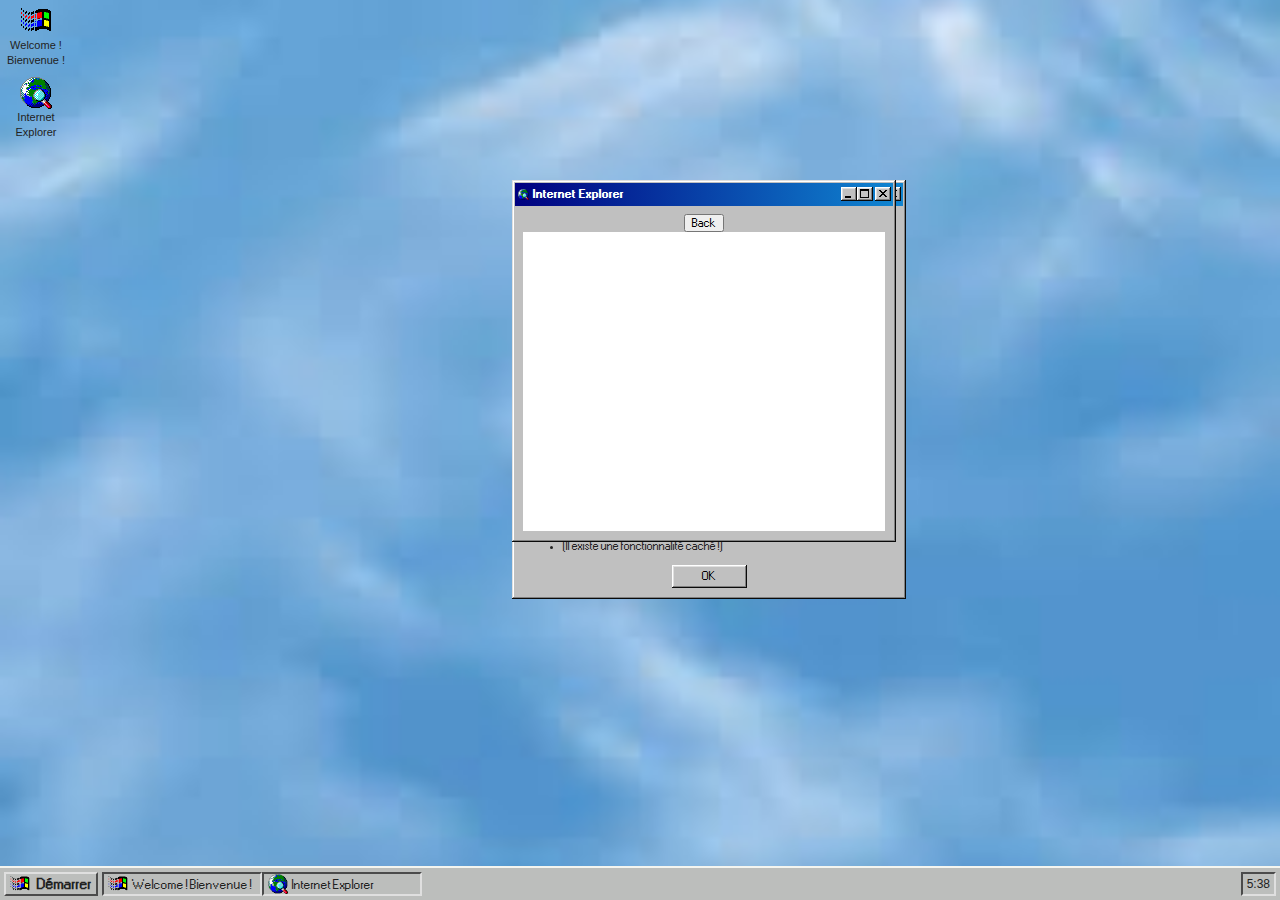
==== commit a9c26e4e: "Add Internet Explorer, Script cleaning" ====
--- a/index.html
+++ b/index.html
@@ -17,6 +17,10 @@
                 <img src="images/icon/start-logo.png" style="height: 20px;">
                 <p class="welcome-tab">Welcome ! Bienvenue !</p>
             </div>
+            <div class="tab" id="internet-tab" onclick="restoreInternet()">
+                <img src="images/icon/internet.ico" style="height: 20px;">
+                <p class="internet-tab">Internet Explorer</p>
+            </div>
         </div>
         <div class="time-ctn">
             <p id="time"></p>
@@ -27,6 +31,10 @@
             <img src="images/icon/start-logo.png">
             <p>Welcome ! Bienvenue !</p>
         </div>
+        <div class="icon" id="internet-icon" ondblclick="internetIcon()">
+            <img src="images/icon/internet.ico">
+            <p>Internet Explorer</p>
+        </div>
         <div class="window" id="welcome">
             <div class="title-bar" id="welcomeheader">
                 <div class="title-bar-text">
@@ -34,30 +42,46 @@
                     <p style="display: inline-block;">Welcome ! Bienvenue !</p>
                 </div>
             <div class="title-bar-controls">
-                <button aria-label="Minimize" onclick="minButton()"></button>
-                <button aria-label="Maximize" onclick="maxButton()"></button>
-                <button aria-label="Close" onclick="closeButton()"></button>
+                <button aria-label="Minimize" onclick="minButtonWelcome()"></button>
+                <button aria-label="Maximize" onclick="maxButtonWelcome()"></button>
+                <button aria-label="Close" onclick="closeButtonWelcome()"></button>
             </div>
             </div>
             <div class="window-body" id="welcomebody">
                 <img src="images/w95.png" alt="Logo Windows 95">
                 <h1>Bienvenue sur mon Portfolio !</h1>
                 <ul>
-                    <li>Décrouvrez mes différents travaux présent dans leurs dossiers respectifs</li>
-                    <li></li>
-                    <li></li>
-                    <li></li>
+                    <li>Décrouvrez mes différents travaux présent dans leurs dossiers respectifs.</li>
+                    <li>Changez vos paramètres sur le panneau de configuration.</li>
+                    <li>(Il existe une fonctionnalité caché !)</li>
                 </ul>
-                <button onclick="closeButton()">OK</button>
-                <p>Pour découvrir mes différents travaux, il vous suffit de double-clique sur une des icônes présent sur le bureau (comme à l'époque et aujourd'hui sur ce très vieux système d'exploitation !)</p>
+                <button onclick="closeButtonWelcome()">OK</button>
+            </div>
+        </div>
+        <div class="window" id="internet">
+            <div class="title-bar" id="internetheader">
+                <div class="title-bar-text">
+                    <img src="images/icon/internet.ico" style="height: 11px; display: inline-block; margin-right: 0.4rem;">
+                    <p style="display: inline-block;">Internet Explorer</p>
+                </div>
+            <div class="title-bar-controls">
+                <button aria-label="Minimize" onclick="minButtonInternet()"></button>
+                <button aria-label="Maximize" onclick="maxButtonInternet()"></button>
+                <button aria-label="Close" onclick="closeButtonInternet()"></button>
+            </div>
+            </div>
+            <div class="window-body" id="internetbody">
+                <input type="button" value="Back" onclick="history.back()">
+                <iframe src="https://www.google.fr/" frameborder="0" sandbox="allow-forms" width="100%" height="100%" name="Internet">
+                    <p>Votre navigateur internet ne supporte pas cette fonctionnalité !</p>
+                </iframe>
             </div>
         </div>
     </div>
 
-    <div id="script">
-        <script src="js/script.js"></script>
-        <script src="js/dragWelcome.js" id="dragWelcome"></script>
-    </div>
+
+    <script src="js/script.js"></script>
+
 
 </body>
 </html>--- a/css/styles.css
+++ b/css/styles.css
@@ -72,19 +72,24 @@
   border-color: #4b4b4b #dfdfdf #dfdfdf #4b4b4b !important;
 }
 /* line 80, ../scss/styles.scss */
+body header .task .tab:focus-within {
+  outline: 1px dotted #000000;
+  outline-offset: -4px;
+}
+/* line 87, ../scss/styles.scss */
 body header .task .tab.inactive-tab {
   border-style: solid;
   border-width: 2px;
   border-color: #dfdfdf #4b4b4b #4b4b4b #dfdfdf;
 }
-/* line 88, ../scss/styles.scss */
+/* line 95, ../scss/styles.scss */
 body header .task .tab p {
   height: 17px;
   font-family: "Pixelated MS Sans Serif fix";
   padding-left: 0.4rem;
   overflow: hidden;
 }
-/* line 101, ../scss/styles.scss */
+/* line 108, ../scss/styles.scss */
 body header .time-ctn {
   height: 24px;
   font-size: 1.2rem;
@@ -96,10 +101,10 @@
   border-width: 2px;
   border-color: #4b4b4b #dfdfdf #dfdfdf #4b4b4b;
 }
-/* line 119, ../scss/styles.scss */
+/* line 126, ../scss/styles.scss */
 body .desktop .icon {
-  width: 74px;
-  height: 74px;
+  width: 72px;
+  height: 72px;
   font-size: 11px;
   padding: 0.4rem;
   display: grid;
@@ -108,11 +113,11 @@
   align-items: center;
   justify-items: center;
 }
-/* line 133, ../scss/styles.scss */
+/* line 140, ../scss/styles.scss */
 body .desktop .window {
   z-index: 93;
 }
-/* line 137, ../scss/styles.scss */
+/* line 144, ../scss/styles.scss */
 body .desktop .window.max {
   left: 0 !important;
   top: 0 !important;
@@ -120,13 +125,18 @@
   width: 100% !important;
   height: 96.5vh !important;
 }
-/* line 145, ../scss/styles.scss */
+/* line 152, ../scss/styles.scss */
 body .desktop .window.max button[aria-label="Maximize"] {
   background-image: url("../images/icon/restore.svg");
   background-repeat: no-repeat;
   background-position: top 2px left 3px;
 }
-/* line 155, ../scss/styles.scss */
+/* line 164, ../scss/styles.scss */
+body .desktop .window .title-bar-text {
+  display: flex;
+  align-items: center;
+}
+/* line 171, ../scss/styles.scss */
 body .desktop .window .window-body {
   display: flex;
   flex-direction: column;
@@ -134,7 +144,7 @@
   align-items: center;
   height: 100%;
 }
-/* line 165, ../scss/styles.scss */
+/* line 181, ../scss/styles.scss */
 body .desktop .window#welcome {
   position: absolute;
   /* width: 35%; */
@@ -142,24 +152,45 @@
   top: 20%;
   left: 40%;
 }
-/* line 173, ../scss/styles.scss */
+/* line 189, ../scss/styles.scss */
 body .desktop .window#welcome #welcomebody {
   font-size: 1.1rem;
 }
-/* line 177, ../scss/styles.scss */
+/* line 193, ../scss/styles.scss */
 body .desktop .window#welcome #welcomebody img {
   height: 25.6rem;
 }
-/* line 183, ../scss/styles.scss */
+/* line 199, ../scss/styles.scss */
 body .desktop .window#welcome #welcomebody h1 {
   font-size: 1.6rem;
 }
-/* line 197, ../scss/styles.scss */
+/* line 207, ../scss/styles.scss */
+body .desktop .window#welcome #welcomebody ul li {
+  font-family: "Pixelated MS Sans Serif fix";
+}
+/* line 219, ../scss/styles.scss */
+body .desktop .window#internet {
+  position: absolute;
+  min-width: 30%;
+  top: 20%;
+  left: 40%;
+}
+/* line 226, ../scss/styles.scss */
+body .desktop .window#internet #internetbody {
+  height: 317.5px;
+}
+/* line 230, ../scss/styles.scss */
+body .desktop .window#internet #internetbody iframe {
+  background: #fff;
+  width: 100%;
+  height: 317.5px;
+}
+/* line 244, ../scss/styles.scss */
 body .hidden {
-  visibility: hidden;
-  display: none;
-}
-/* line 204, ../scss/styles.scss */
+  visibility: hidden !important;
+  display: none !important;
+}
+/* line 251, ../scss/styles.scss */
 body .anim {
   animation: here 1s infinite;
 }
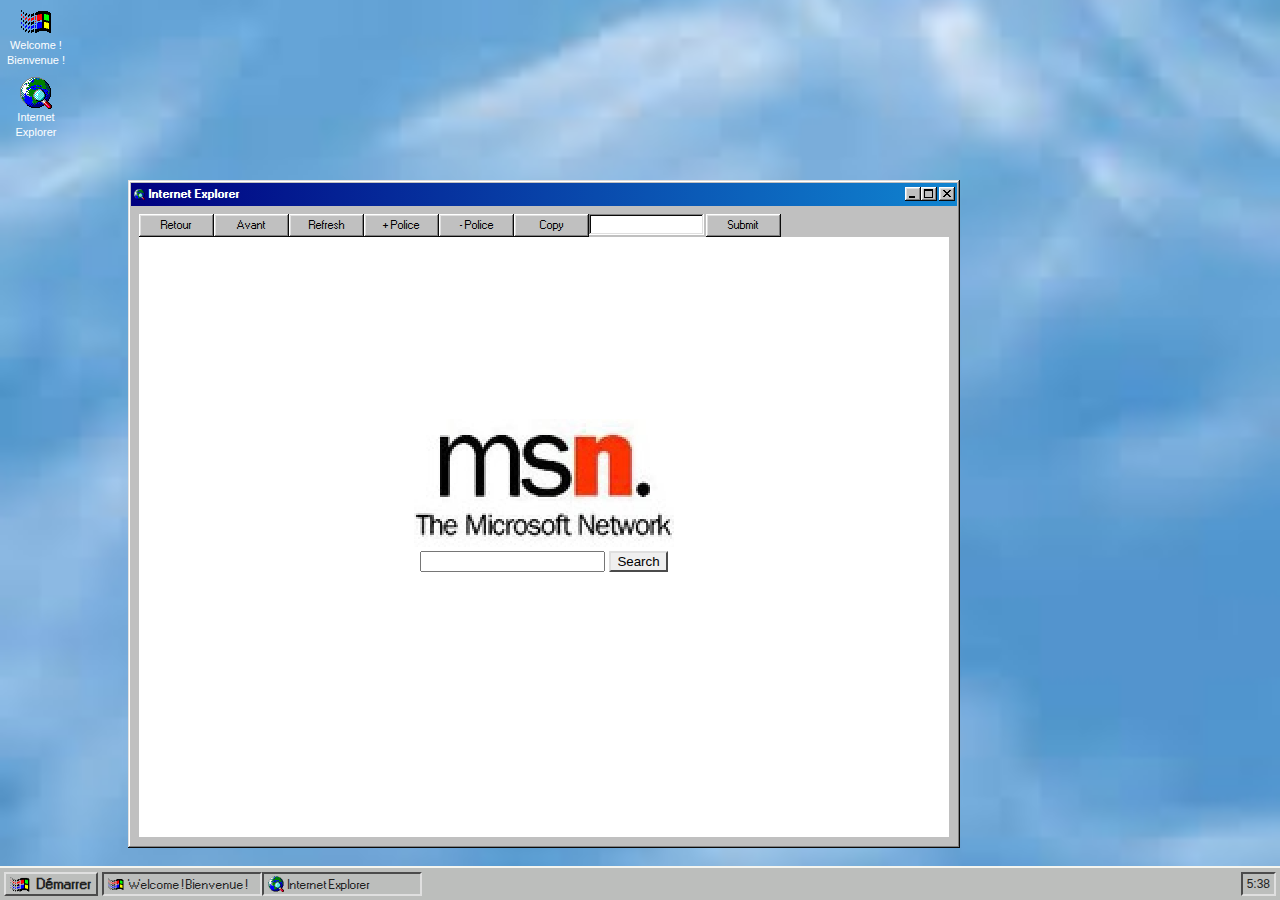
==== commit f3a5ae63: "Browser functionnal, PopUp functionnal" ====
--- a/index.html
+++ b/index.html
@@ -14,11 +14,11 @@
         </div>
         <div class="task" id="task">
             <div class="tab" id="welcome-tab" onclick="restoreWelcome()">
-                <img src="images/icon/start-logo.png" style="height: 20px;">
+                <img src="images/icon/start-logo.png" style="height: 16px;">
                 <p class="welcome-tab">Welcome ! Bienvenue !</p>
             </div>
             <div class="tab" id="internet-tab" onclick="restoreInternet()">
-                <img src="images/icon/internet.ico" style="height: 20px;">
+                <img src="images/icon/internet.ico" style="height: 16px;">
                 <p class="internet-tab">Internet Explorer</p>
             </div>
         </div>
@@ -71,10 +71,41 @@
             </div>
             </div>
             <div class="window-body" id="internetbody">
-                <input type="button" value="Back" onclick="history.back()">
-                <iframe src="https://www.google.fr/" frameborder="0" sandbox="allow-forms" width="100%" height="100%" name="Internet">
-                    <p>Votre navigateur internet ne supporte pas cette fonctionnalité !</p>
-                </iframe>
+                <div class="internettoolbar">
+                    <button onclick="history.back()">Retour</button>
+                    <button onclick="history.forward()">Avant</button>
+                    <button onclick="popupWaning()">Refresh</button>
+                    <button onclick="zoomIn()">+ Police</button>
+                    <button onclick="zoomOut()">- Police</button>
+                    <button onclick="popupWaning()">Copy</button>
+                    <form method="POST" target="Internet">
+                        <input type="text" id="address">
+                        <button onclick="setBrowser(); return false;">Submit</button>
+                    </form>
+                </div>
+                <div style="width: 100%; height: 100%; overflow: scroll;">
+                    <iframe src="msn.html" frameborder="0" width="100%" height="100%" name="Internet" id="iframeInter">
+                        <p>Votre navigateur internet ne supporte pas cette fonctionnalité !</p>
+                    </iframe>
+                </div>
+            </div>
+        </div>
+        <div class="window hidden" id="popupInternet">
+            <div class="title-bar" id="popupInternetheader">
+                <div class="title-bar-text">
+                    <img src="images/icon/warning.ico" style="height: 11px; display: inline-block; margin-right: 0.4rem;">
+                    <p style="display: inline-block;">Attention !</p>
+                </div>
+            <div class="title-bar-controls">
+                <button aria-label="Close" onclick="closeButtonpopupInternet()"></button>
+            </div>
+            </div>
+            <div class="window-body" id="popupInternetbody">
+                <div style="display: flex; justify-content: space-around; align-items: center; width: 100%; margin-bottom: 40px; margin-top: 20px;">
+                    <img src="images/icon/warning.ico" alt="Attention Logo">
+                    <p>Vous ne pouvez malheureusement pas faire ça !</p>
+                </div>
+                <button onclick="closeButtonpopupInternet()">OK</button>
             </div>
         </div>
     </div>
--- a/css/styles.css
+++ b/css/styles.css
@@ -112,12 +112,13 @@
   line-height: 1.5rem;
   align-items: center;
   justify-items: center;
-}
-/* line 140, ../scss/styles.scss */
+  color: #fff;
+}
+/* line 141, ../scss/styles.scss */
 body .desktop .window {
   z-index: 93;
 }
-/* line 144, ../scss/styles.scss */
+/* line 145, ../scss/styles.scss */
 body .desktop .window.max {
   left: 0 !important;
   top: 0 !important;
@@ -125,18 +126,18 @@
   width: 100% !important;
   height: 96.5vh !important;
 }
-/* line 152, ../scss/styles.scss */
+/* line 153, ../scss/styles.scss */
 body .desktop .window.max button[aria-label="Maximize"] {
   background-image: url("../images/icon/restore.svg");
   background-repeat: no-repeat;
   background-position: top 2px left 3px;
 }
-/* line 164, ../scss/styles.scss */
+/* line 165, ../scss/styles.scss */
 body .desktop .window .title-bar-text {
   display: flex;
   align-items: center;
 }
-/* line 171, ../scss/styles.scss */
+/* line 172, ../scss/styles.scss */
 body .desktop .window .window-body {
   display: flex;
   flex-direction: column;
@@ -144,7 +145,7 @@
   align-items: center;
   height: 100%;
 }
-/* line 181, ../scss/styles.scss */
+/* line 182, ../scss/styles.scss */
 body .desktop .window#welcome {
   position: absolute;
   /* width: 35%; */
@@ -152,45 +153,68 @@
   top: 20%;
   left: 40%;
 }
-/* line 189, ../scss/styles.scss */
+/* line 190, ../scss/styles.scss */
 body .desktop .window#welcome #welcomebody {
   font-size: 1.1rem;
 }
-/* line 193, ../scss/styles.scss */
+/* line 194, ../scss/styles.scss */
 body .desktop .window#welcome #welcomebody img {
   height: 25.6rem;
 }
-/* line 199, ../scss/styles.scss */
+/* line 200, ../scss/styles.scss */
 body .desktop .window#welcome #welcomebody h1 {
   font-size: 1.6rem;
 }
-/* line 207, ../scss/styles.scss */
+/* line 208, ../scss/styles.scss */
 body .desktop .window#welcome #welcomebody ul li {
   font-family: "Pixelated MS Sans Serif fix";
 }
-/* line 219, ../scss/styles.scss */
+/* line 220, ../scss/styles.scss */
 body .desktop .window#internet {
   position: absolute;
-  min-width: 30%;
+  min-width: 65%;
+  top: 20%;
+  left: 10%;
+}
+/* line 227, ../scss/styles.scss */
+body .desktop .window#internet #internetbody {
+  height: 100%;
+  background: #fff;
+}
+/* line 232, ../scss/styles.scss */
+body .desktop .window#internet #internetbody .internettoolbar {
+  display: flex;
+  width: 100%;
+  background: #c0c0c0;
+}
+/* line 238, ../scss/styles.scss */
+body .desktop .window#internet #internetbody .internettoolbar input {
+  user-select: text;
+}
+/* line 246, ../scss/styles.scss */
+body .desktop .window#internet #internetbody iframe {
+  display: block;
+  min-height: 600px;
+  background: #fff;
+}
+/* line 259, ../scss/styles.scss */
+body .desktop .window#popupInternet {
+  position: absolute;
+  /* width: 35%; */
+  min-width: 20%;
   top: 20%;
   left: 40%;
 }
-/* line 226, ../scss/styles.scss */
-body .desktop .window#internet #internetbody {
-  height: 317.5px;
-}
-/* line 230, ../scss/styles.scss */
-body .desktop .window#internet #internetbody iframe {
-  background: #fff;
-  width: 100%;
-  height: 317.5px;
-}
-/* line 244, ../scss/styles.scss */
+/* line 267, ../scss/styles.scss */
+body .desktop .window#popupInternet #popupInternetbody {
+  font-size: 1.1rem;
+}
+/* line 279, ../scss/styles.scss */
 body .hidden {
   visibility: hidden !important;
   display: none !important;
 }
-/* line 251, ../scss/styles.scss */
+/* line 286, ../scss/styles.scss */
 body .anim {
   animation: here 1s infinite;
 }
